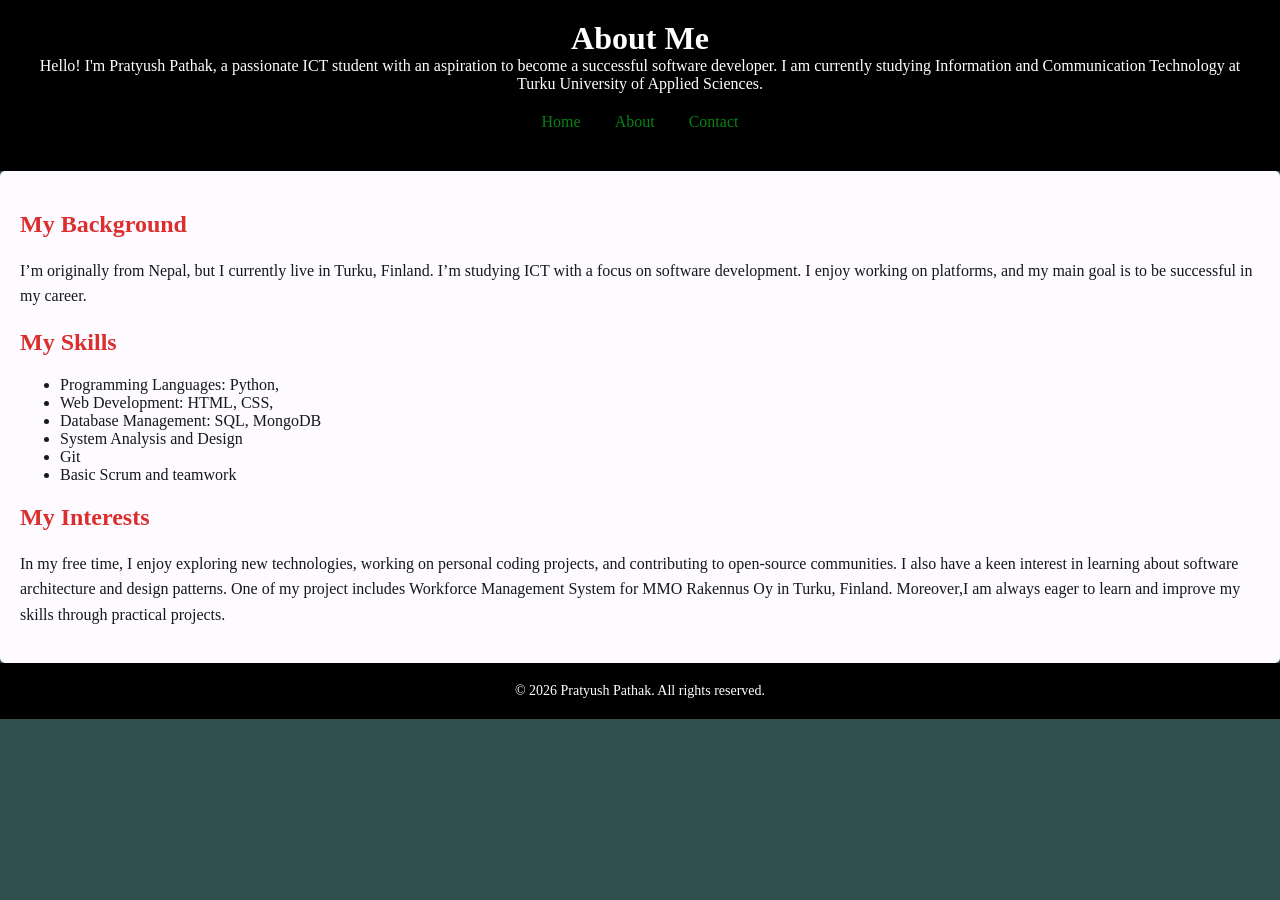
==== about.html @ 7fafe5cd "Create personal portfolio website" ====
<!DOCTYPE html>
<html lang="en">
    
    <head>
        <meta charset="UTF-8">
        <meta name="viewport" content="width=device-width, initial-scale=1.0">
        
        <title>About Me - Pratyush Pathak</title>
        <link rel="stylesheet" href="css/style.css">
    </head>
    <body>
        <header>
        <h1>About Me</h1>
        <p>Hello! I'm Pratyush Pathak, a passionate ICT student with an aspiration to become a successful software developer. I am currently studying Information and Communication Technology at Turku University of Applied Sciences.</p>
        <nav>
            <a href="index.html">Home</a>
            <a href="about.html">About</a>
            <a href="contact.html">Contact</a>
        </nav>
    </header>
        <section>
            <h2>My Background</h2>
            <p> I’m originally from Nepal, but I currently live in Turku, Finland. I’m studying ICT with a focus on software development. I enjoy working on platforms, and my main goal is to be successful in my career.</p>
        
                <h2>My Skills</h2>
                    <ul>
                        <li>Programming Languages: Python, </li>
                        <li>Web Development: HTML, CSS, </li>
                        <li>Database Management: SQL, MongoDB</li>
                        <li>System Analysis and Design</li>
                        <li> Git</li>
                        <li> Basic Scrum and teamwork</li>
                    </ul>

                        <h2>My Interests</h2>
                        <p>In my free time, I enjoy exploring new technologies, working on personal coding projects, and contributing to open-source communities. I also have a keen interest in learning about software architecture and design patterns. One of my project includes Workforce Management System for MMO Rakennus Oy in Turku, Finland. Moreover,I am always eager to learn and improve my skills through practical projects.</p>
        </section>  
                            <footer>
                                <p>&copy; 2026 Pratyush Pathak. All rights reserved.</p>
                            </footer>
    </body>
</html>
---- css/style.css ----
body {
    margin: 0;
    background-color:darkslategray;
    color:rgba(12, 13, 12, 0.951);
    font-family:Georgia, 'Times New Roman', Times, serif
}

header{
    background-color:black;
    color:white;
    text-align:center;
    padding:20px;
}

    header h1{
        margin:0;
        font-family:Georgia, 'Times New Roman', Times, serif;
        font: size 40px;
    }

    header p{
        margin:0;
        font-family:Georgia, 'Times New Roman', Times, serif;
        font-size:16px;
    }

    nav{
        background-color:black;
        text-align:center;
        padding:20px;
    }

    nav a{
        color:rgb(7, 129, 21);
        text-decoration:none;
        margin:0 15px;
        font-family:Georgia, 'Times New Roman', Times, serif;
        font-size:16px;
    }

    nav a:hover{
        color:rgb(7, 129, 21);
        text-decoration:underline;
    }

main{
    width:80%;
    max-width:800px;
    margin: 40px auto;

}

section{
    background-color:rgb(253, 251, 255);
    padding:20px;
    border-radius:5px;
    box-shadow:0 2px 5px rgba(0, 0, 0, 0.1);
    
}

section h2{
    color:rgb(219, 46, 46);
    font-family:Georgia, 'Times New Roman', Times, serif;
    font-size:24px;
}

section p{
    line-height:1.6;
}

section img{
    width:150%;
    max-width:350px;
    display:block;
    margin:50px auto;
    border-radius:50px;
}

footer{
    background-color:black;
    color:white;
    text-align:center;
    padding:20px;
}

footer p{
    margin:0;
    font-family:Georgia, 'Times New Roman', Times, serif;
    font-size:14px;
}
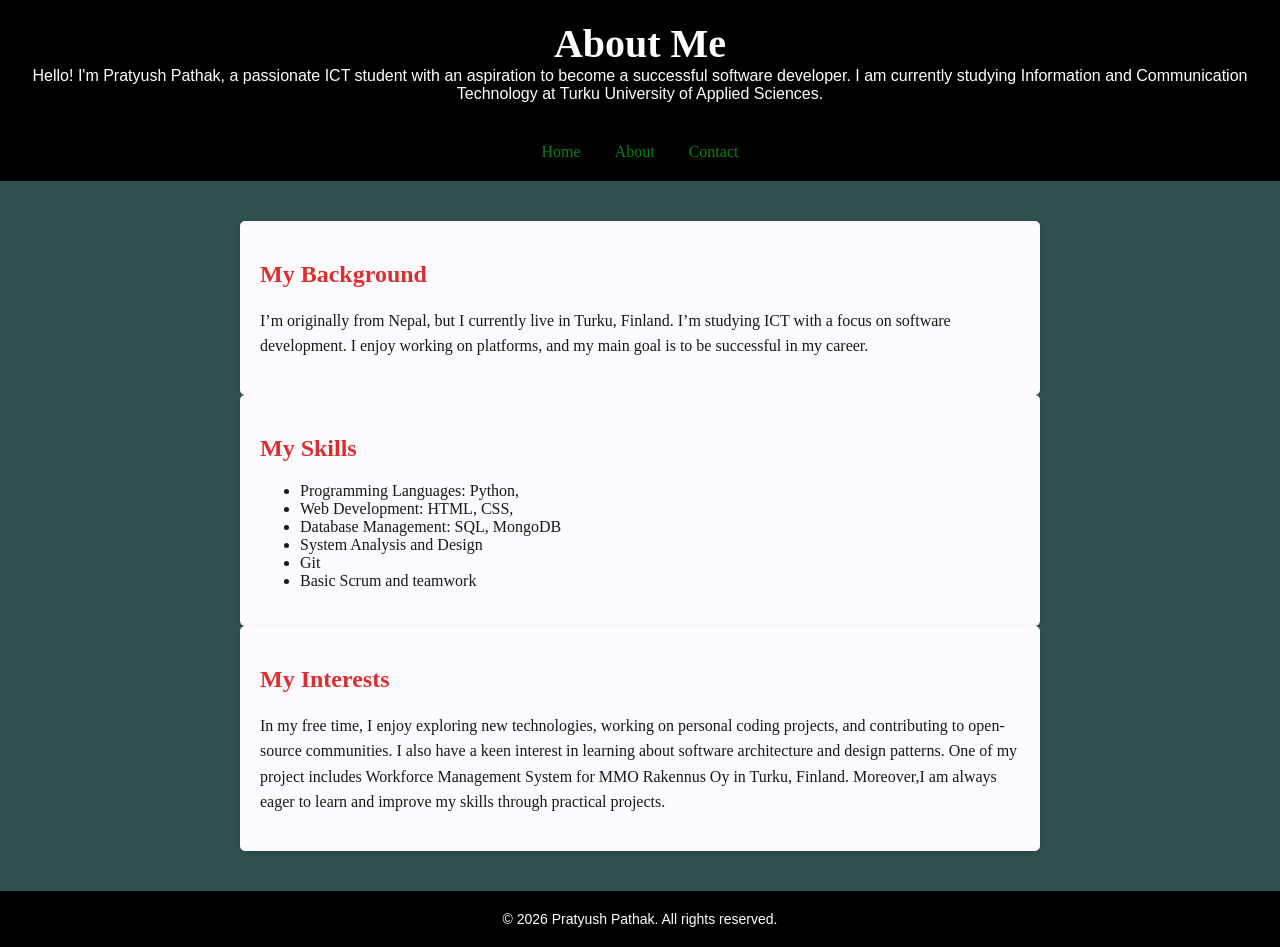
==== commit 76a54692: "Fix HTML structure and improve CSS design" ====
--- a/about.html
+++ b/about.html
@@ -10,18 +10,21 @@
     </head>
     <body>
         <header>
-        <h1>About Me</h1>
-        <p>Hello! I'm Pratyush Pathak, a passionate ICT student with an aspiration to become a successful software developer. I am currently studying Information and Communication Technology at Turku University of Applied Sciences.</p>
+            <h1>About Me</h1>
+            <p>Hello! I'm Pratyush Pathak, a passionate ICT student with an aspiration to become a successful software developer. I am currently studying Information and Communication Technology at Turku University of Applied Sciences.</p>
+        </header>
         <nav>
             <a href="index.html">Home</a>
             <a href="about.html">About</a>
             <a href="contact.html">Contact</a>
         </nav>
-    </header>
+        <main>
         <section>
             <h2>My Background</h2>
             <p> I’m originally from Nepal, but I currently live in Turku, Finland. I’m studying ICT with a focus on software development. I enjoy working on platforms, and my main goal is to be successful in my career.</p>
-        
+        </section>
+
+        <section>
                 <h2>My Skills</h2>
                     <ul>
                         <li>Programming Languages: Python, </li>
@@ -31,10 +34,15 @@
                         <li> Git</li>
                         <li> Basic Scrum and teamwork</li>
                     </ul>
-
+        </section>
+        <section>
+        
+        
                         <h2>My Interests</h2>
                         <p>In my free time, I enjoy exploring new technologies, working on personal coding projects, and contributing to open-source communities. I also have a keen interest in learning about software architecture and design patterns. One of my project includes Workforce Management System for MMO Rakennus Oy in Turku, Finland. Moreover,I am always eager to learn and improve my skills through practical projects.</p>
-        </section>  
+        </section> 
+            
+    </main>
                             <footer>
                                 <p>&copy; 2026 Pratyush Pathak. All rights reserved.</p>
                             </footer>
--- a/css/style.css
+++ b/css/style.css
@@ -2,7 +2,7 @@
     margin: 0;
     background-color:darkslategray;
     color:rgba(12, 13, 12, 0.951);
-    font-family:Georgia, 'Times New Roman', Times, serif
+    font-family:Georgia, 'Times New Roman', Times, serif;
 }
 
 header{
@@ -15,12 +15,12 @@
     header h1{
         margin:0;
         font-family:Georgia, 'Times New Roman', Times, serif;
-        font: size 40px;
+        font-size:40px;
     }
 
     header p{
         margin:0;
-        font-family:Georgia, 'Times New Roman', Times, serif;
+        font-family:Arial, Helvetica, sans-serif;
         font-size:16px;
     }
 
@@ -69,7 +69,7 @@
 }
 
 section img{
-    width:150%;
+    width:100%;
     max-width:350px;
     display:block;
     margin:50px auto;
@@ -85,6 +85,6 @@
 
 footer p{
     margin:0;
-    font-family:Georgia, 'Times New Roman', Times, serif;
+    font-family:Arial, Helvetica, sans-serif;
     font-size:14px;
 }
